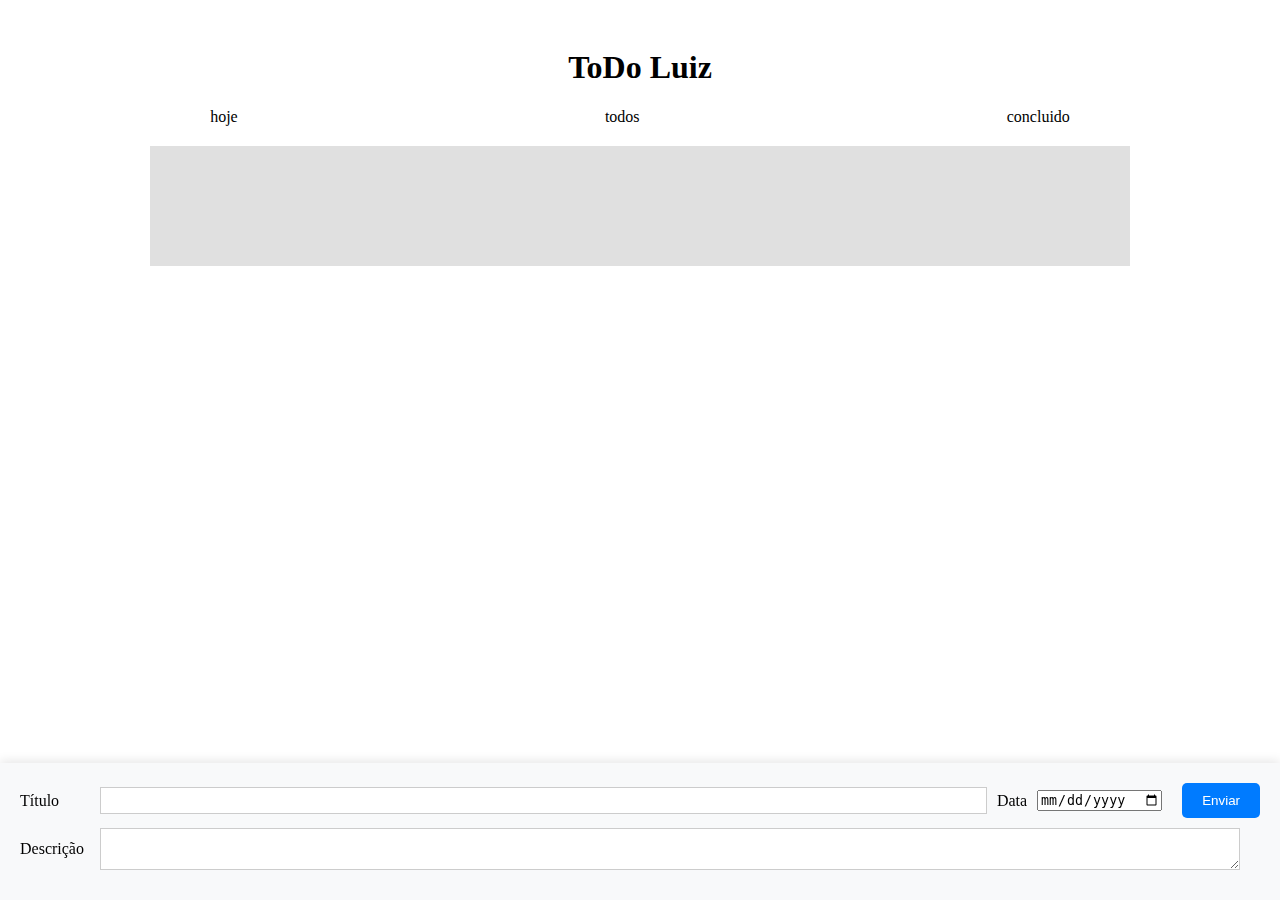
==== assets/html/concluido.html @ 228fbc64 "initial commit" ====
<!DOCTYPE html>
<html lang="en">

<head>
    <meta charset="UTF-8">
    <meta name="viewport" content="width=device-width, initial-scale=1.0">
    <title>Lista de Tarefas - concluido</title>
    <link rel="stylesheet" href="../css/tema-claro.css">
</head>

<body>
    <main>
        <div class="titulo">
            <h1>ToDo Luiz</h1>
        </div>
        <div class="navegacao">
            <nav>
                <a href="hoje.html">hoje</a>
                <a href="../../index.html" id="todos">todos</a>
                <a href="concluido.html" id="concluido">concluido</a>
            </nav>
        </div>

        <div class="tarefas" id="tarefas">
        </div>

        <div class="incluir-tarefa">
            <div class="grupo-formulario">
                <label for="titulo">Título</label>
                <input type="text" name="titulo" id="titulo">
                <label for="data">Data</label>
                <input type="date" name="data" id="data">
                <button type="submit" id="adicionar-tarefa">Enviar</button>
            </div>
            <div class="grupo-formulario">
                <label for="descricao">Descrição</label>
                <textarea name="descricao" id="descricao"></textarea>
            </div>
        </div>
    </main>
</body>
<script src="../js/index.js"></script>

</html>
---- assets/css/tema-claro.css ----
main {
    padding: 20px;
}

.titulo {
    text-align: center;
    margin-bottom: 20px;
}

.navegacao nav {
    display: flex;
    justify-content: center;
    gap: 30%;
    margin-bottom: 20px;
}

.navegacao a {
    text-decoration: none;
    color: #000;
}

.tarefas {
    margin: 0 10%;
    display: flex;
    flex-direction: column;
    background-color: #e0e0e0;
    padding: 20px;
    padding-bottom: 100px; /* Espaço suficiente para a div fixa */
    box-sizing: border-box;
}

.tarefas > div {
    background-color: #ffffff;
    border: 2px solid #cccccc;
    padding: 20px;
    box-sizing: border-box;
    margin-bottom: 10px;
}

.incluir-tarefa {
    position: fixed;
    bottom: 0;
    left: 0;
    width: 100%;
    background-color: #f8f9fa;
    padding: 20px;
    box-shadow: 0 -2px 10px rgba(0, 0, 0, 0.1);
    box-sizing: border-box;
}

.grupo-formulario {
    display: flex;
    align-items: center;
    margin-bottom: 10px; 
}

.grupo-formulario label {
    min-width: 80px; 
    color: #000000;
}

.grupo-formulario input[type="text"],
.grupo-formulario textarea {
    flex: 1; 
    padding: 5px;
    background-color: #ffffff;
    color: #000000; 
    border: 1px solid #cccccc;
    box-sizing: border-box;
}

.grupo-formulario input[type="text"] {
    margin-right: 10px;
}

.grupo-formulario textarea {
    margin-right: 20px; 
    resize: vertical;
    min-width: 40px;
    max-height: 50px;
}

.grupo-formulario input[type="date"] {
    margin-right: 10px;
    margin-left: -40px;
}

.grupo-formulario button {
    padding: 10px 20px;
    background-color: #007bff; /* Cor de fundo azul */
    color: #ffffff; /* Cor do texto branca */
    border: none;
    border-radius: 5px; /* Bordas arredondadas */
    cursor: pointer;
    transition: background-color 0.3s ease;
    margin-left: 10px; /* Margem esquerda para espaçamento */
}

.grupo-formulario button:hover {
    background-color: #0056b3; /* Cor de fundo azul escuro ao passar o mouse */
}
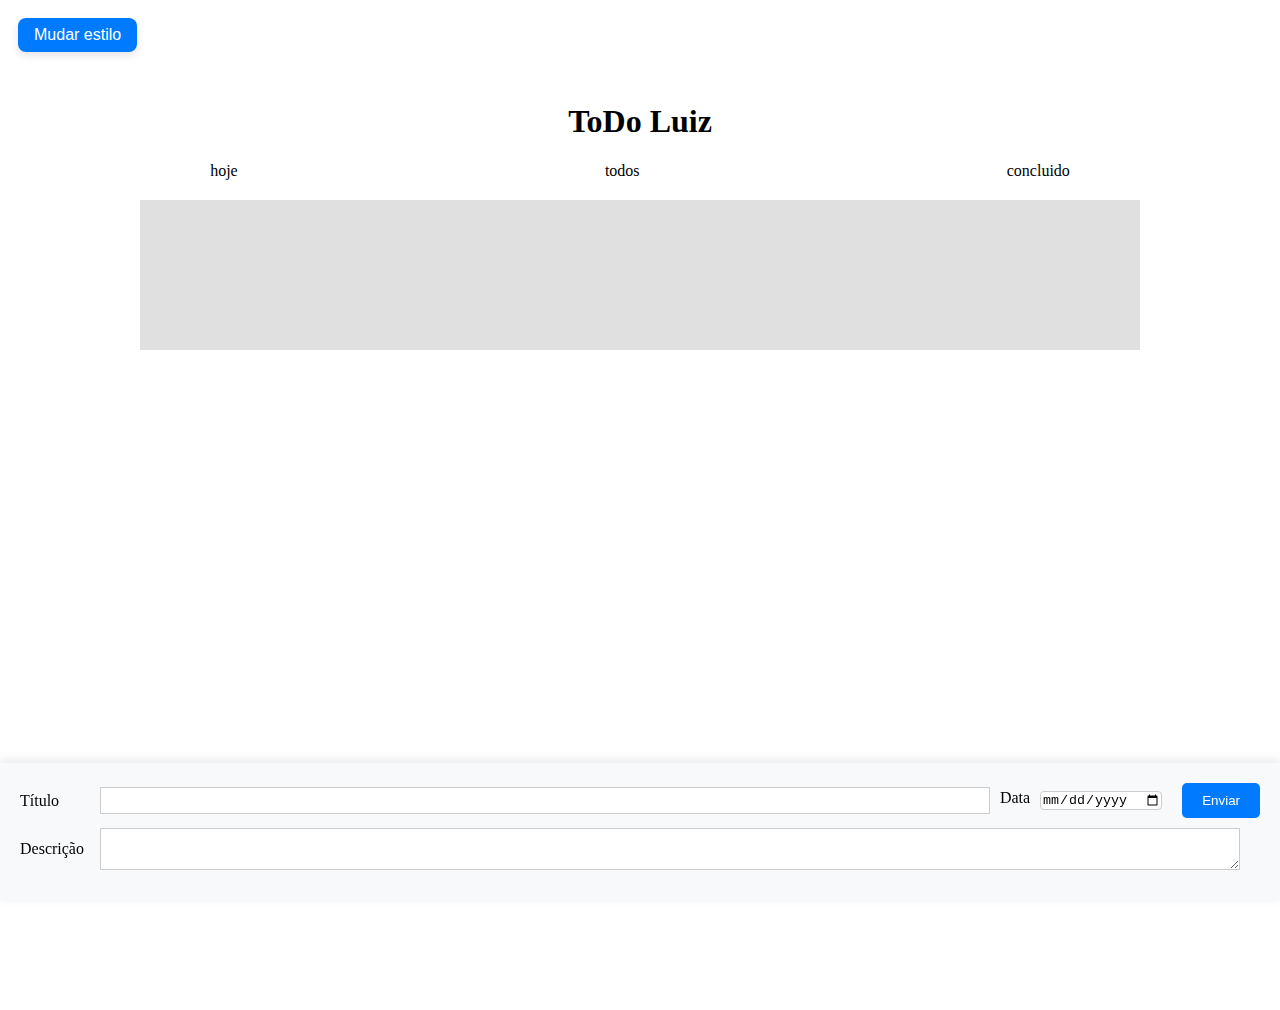
==== commit f1fdd7d7: "Adicao botao tema escuro" ====
--- a/assets/html/concluido.html
+++ b/assets/html/concluido.html
@@ -5,17 +5,20 @@
     <meta charset="UTF-8">
     <meta name="viewport" content="width=device-width, initial-scale=1.0">
     <title>Lista de Tarefas - concluido</title>
-    <link rel="stylesheet" href="../css/tema-claro.css">
+    <link id="theme-style" rel="stylesheet" href="../css/tema-claro.css">
 </head>
 
 <body>
+    <header>
+        <button id="toggle-button" onclick="toggleCSS()">Mudar estilo</button>
+    </header>
     <main>
         <div class="titulo">
             <h1>ToDo Luiz</h1>
         </div>
         <div class="navegacao">
             <nav>
-                <a href="hoje.html">hoje</a>
+                <a href="hoje.html" id="hoje">hoje</a>
                 <a href="../../index.html" id="todos">todos</a>
                 <a href="concluido.html" id="concluido">concluido</a>
             </nav>
--- a/assets/css/tema-claro.css
+++ b/assets/css/tema-claro.css
@@ -1,5 +1,38 @@
+:root {
+    --fundo-branco-primario: #ffffff;
+    --fundo-branco-secundario: #e0e0e0;
+    --fundo-branco-terceario : #f8f9fa;
+    --cor-azul-primaria: #007bff;
+    --cor-azul-secundaria: #0056b3;
+    --cor-preto-primario: #000;
+}
+
+#toggle-button {
+    padding: 8px 16px;
+    background-color: var(--cor-azul-primaria); 
+    color: var(--fundo-branco-primario); 
+    border: none;
+    border-radius: 8px;
+    cursor: pointer;
+    transition: all 0.3s ease;
+    font-size: 16px;
+    box-shadow: 0 4px 8px rgba(0, 0, 0, 0.1); 
+    margin: 10px;
+}
+
+#toggle-button:hover {
+    background-color: var(--cor-azul-secundaria); 
+    box-shadow: 0 6px 12px rgba(0, 0, 0, 0.2); 
+}
+
+#toggle-button:focus {
+    outline: none;
+    box-shadow: 0 0 0 3px rgba(38, 143, 255, 0.5); 
+}
+
 main {
     padding: 20px;
+    min-height: 100vh;
 }
 
 .titulo {
@@ -16,21 +49,23 @@
 
 .navegacao a {
     text-decoration: none;
-    color: #000;
+    color: var(--cor-preto-primario);
 }
 
 .tarefas {
-    margin: 0 10%;
+    margin: 0 auto; /* Centraliza a div, caso você use largura fixa */
+    max-width: 1000px; /* Largura máxima, ajuste conforme necessário */
     display: flex;
     flex-direction: column;
-    background-color: #e0e0e0;
+    background-color: var(--fundo-branco-secundario);
     padding: 20px;
-    padding-bottom: 100px; /* Espaço suficiente para a div fixa */
+    padding-bottom: 100px;
+    min-height: 150px; /* Altura mínima, ajuste conforme necessário */ 
     box-sizing: border-box;
 }
 
 .tarefas > div {
-    background-color: #ffffff;
+    background-color: var(--fundo-branco-primario);
     border: 2px solid #cccccc;
     padding: 20px;
     box-sizing: border-box;
@@ -42,7 +77,7 @@
     bottom: 0;
     left: 0;
     width: 100%;
-    background-color: #f8f9fa;
+    background-color: var(--fundo-branco-terceario);
     padding: 20px;
     box-shadow: 0 -2px 10px rgba(0, 0, 0, 0.1);
     box-sizing: border-box;
@@ -56,15 +91,15 @@
 
 .grupo-formulario label {
     min-width: 80px; 
-    color: #000000;
+    color: var(--cor-preto-primario);
 }
 
 .grupo-formulario input[type="text"],
 .grupo-formulario textarea {
     flex: 1; 
     padding: 5px;
-    background-color: #ffffff;
-    color: #000000; 
+    background-color: var(--fundo-branco-primario);
+    color: var(--cor-preto-primario); 
     border: 1px solid #cccccc;
     box-sizing: border-box;
 }
@@ -80,22 +115,39 @@
     max-height: 50px;
 }
 
+label[for="data"] {
+    display: block;
+    margin-bottom: 5px;
+    color: var(--cor-preto-primario);
+}
+
 .grupo-formulario input[type="date"] {
     margin-right: 10px;
     margin-left: -40px;
+    background-color: var(--fundo-branco-primario);
+    color: var(--cor-preto-primario); 
+    border: 1px solid #cccccc; 
+    border-radius: 4px;
+    box-sizing: border-box; 
+}
+
+input[type="date"]:focus {
+    outline: none;
+    border-color: var(--cor-azul-primaria); 
+    box-shadow: 0 0 3px rgba(0, 123, 255, 0.5);
 }
 
 .grupo-formulario button {
     padding: 10px 20px;
-    background-color: #007bff; /* Cor de fundo azul */
-    color: #ffffff; /* Cor do texto branca */
+    background-color: var(--cor-azul-primaria);
+    color: var(--fundo-branco-primario); 
     border: none;
-    border-radius: 5px; /* Bordas arredondadas */
+    border-radius: 5px; 
     cursor: pointer;
     transition: background-color 0.3s ease;
-    margin-left: 10px; /* Margem esquerda para espaçamento */
+    margin-left: 10px; 
 }
 
 .grupo-formulario button:hover {
-    background-color: #0056b3; /* Cor de fundo azul escuro ao passar o mouse */
-}+    background-color: var(--cor-azul-secundaria); 
+}
